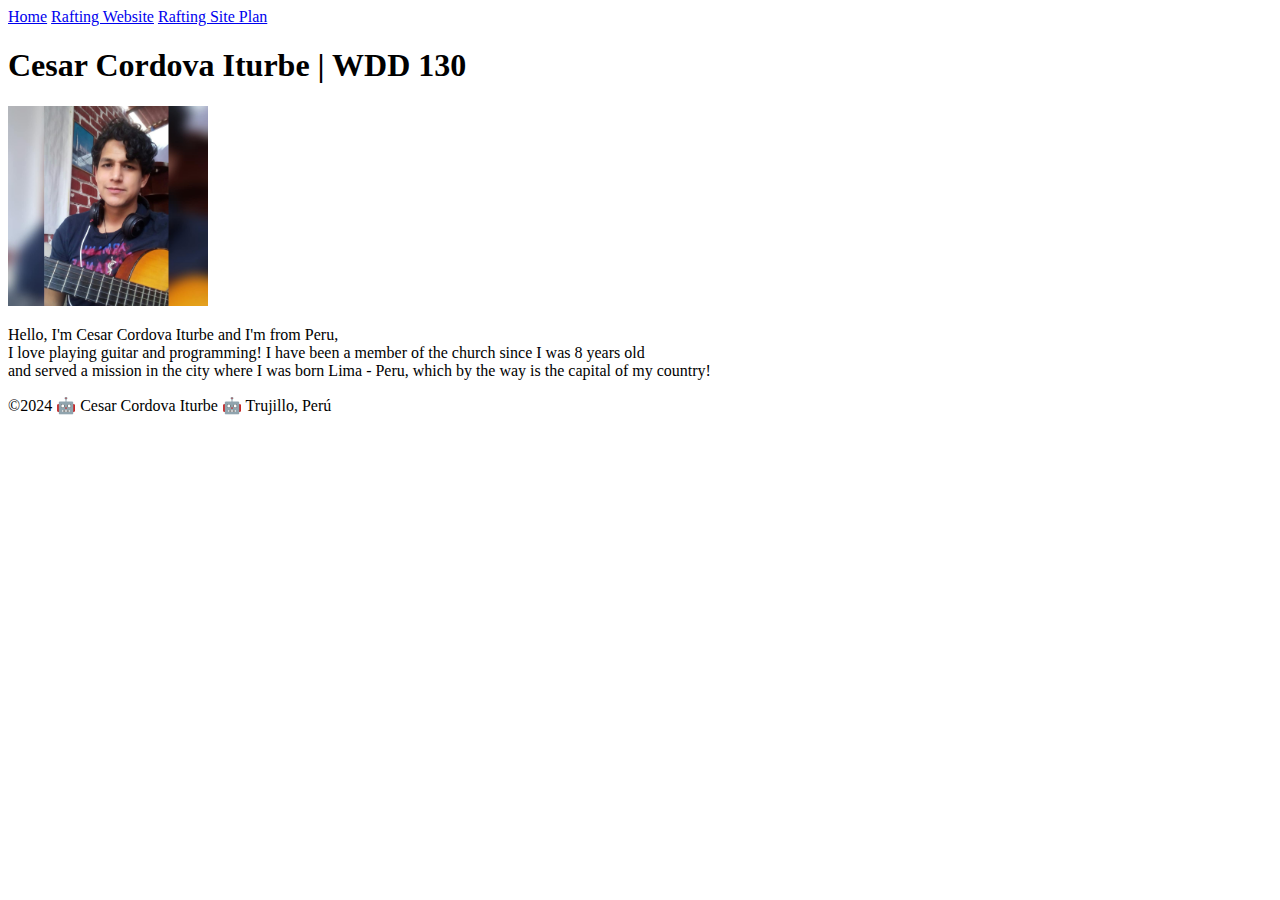
==== index.html @ 5821f7af "first commit" ====
<!DOCTYPE html>
<html lang="en-US">
<head>
    <meta charset="utf-8">
    <meta name="viewport" content="width=device-width, initial-scale=1.0">
    <title>Cesar Cordova Iturbe | WDD 130</title>
</head>
<body>
    <header>
        <nav>
            <a href="#">Home</a>
            <a href="wwr/">Rafting Website</a>
            <a href="wwr/site-plan-rafting.html">Rafting Site Plan</a>
        </nav>
    </header>
    <main>
        <h1>Cesar Cordova Iturbe | WDD 130</h1>
        <img src="images/profile.jpg" alt="Hello, my name is Cesar Cordova Iturbe" width="200">
        <p>Hello, I'm Cesar Cordova Iturbe and I'm from Peru,<br> 
            I love playing guitar and programming! I have been a member of the church since I was 8 years old<br>
            and served a mission in the city where I was born Lima - Peru, which by the way is the capital of my country!</p>
    </main>
    <footer>
        <p>©2024 🤖 Cesar Cordova Iturbe 🤖 Trujillo, Perú</p>
    </footer>
</body>
</html>
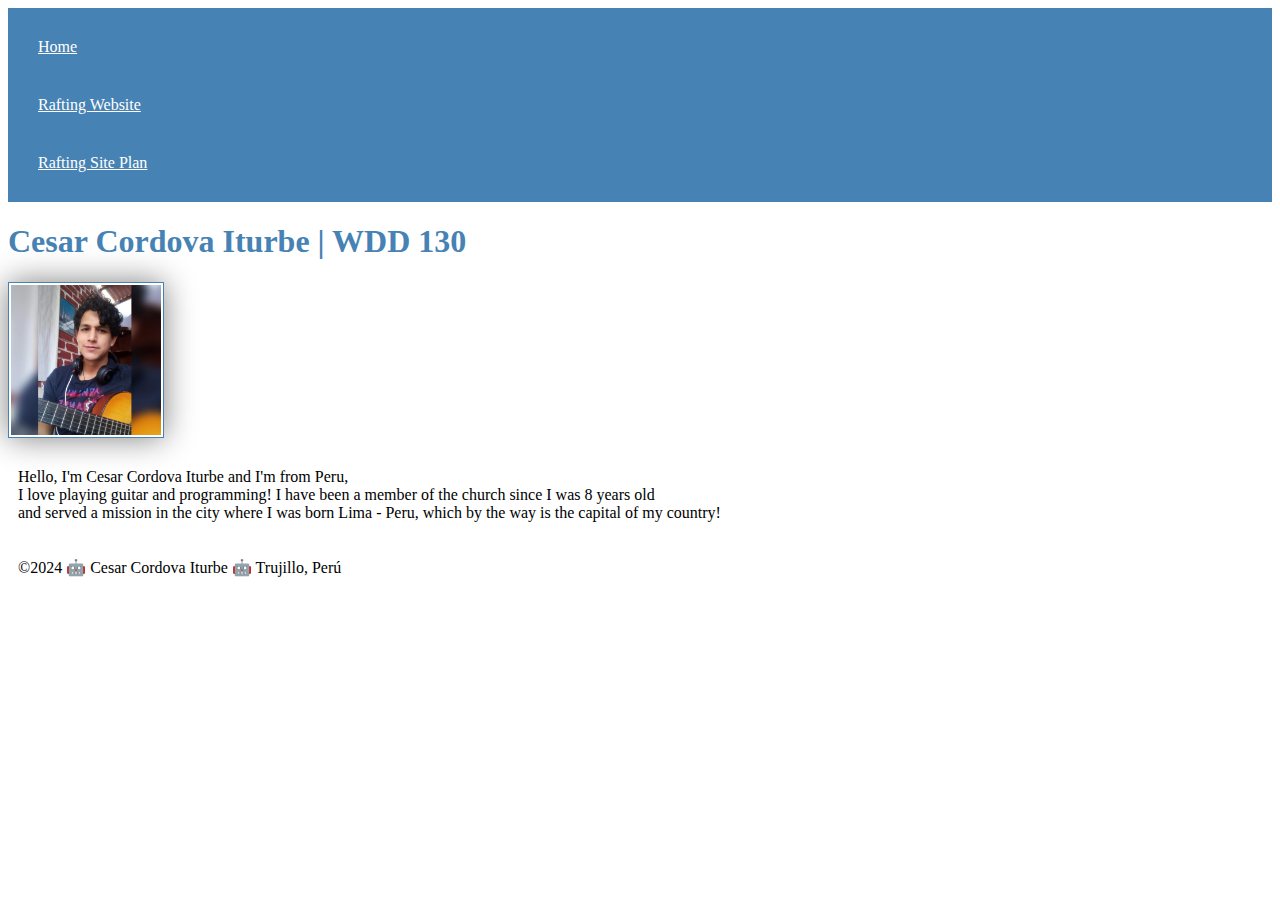
==== commit f1521a61: "adding css" ====
--- a/index.html
+++ b/index.html
@@ -4,6 +4,7 @@
     <meta charset="utf-8">
     <meta name="viewport" content="width=device-width, initial-scale=1.0">
     <title>Cesar Cordova Iturbe | WDD 130</title>
+    <link rel="stylesheet" href="styles/styles.css">
 </head>
 <body>
     <header>
--- a/styles/styles.css
+++ b/styles/styles.css
@@ -0,0 +1,27 @@
+nav {
+    background-color: steelblue;
+    padding: 10px;
+}
+
+nav a {
+    color: white;
+    display: block;
+    padding: 20px;
+}
+
+h1 {
+    color: steelblue;
+}
+
+img {
+    width: 150px;
+    height: auto;
+    border: 1px solid steelblue;
+    padding: 2px;
+    box-shadow: 0 0 30px gray;
+}
+
+p {
+    padding: 10px;
+}
+
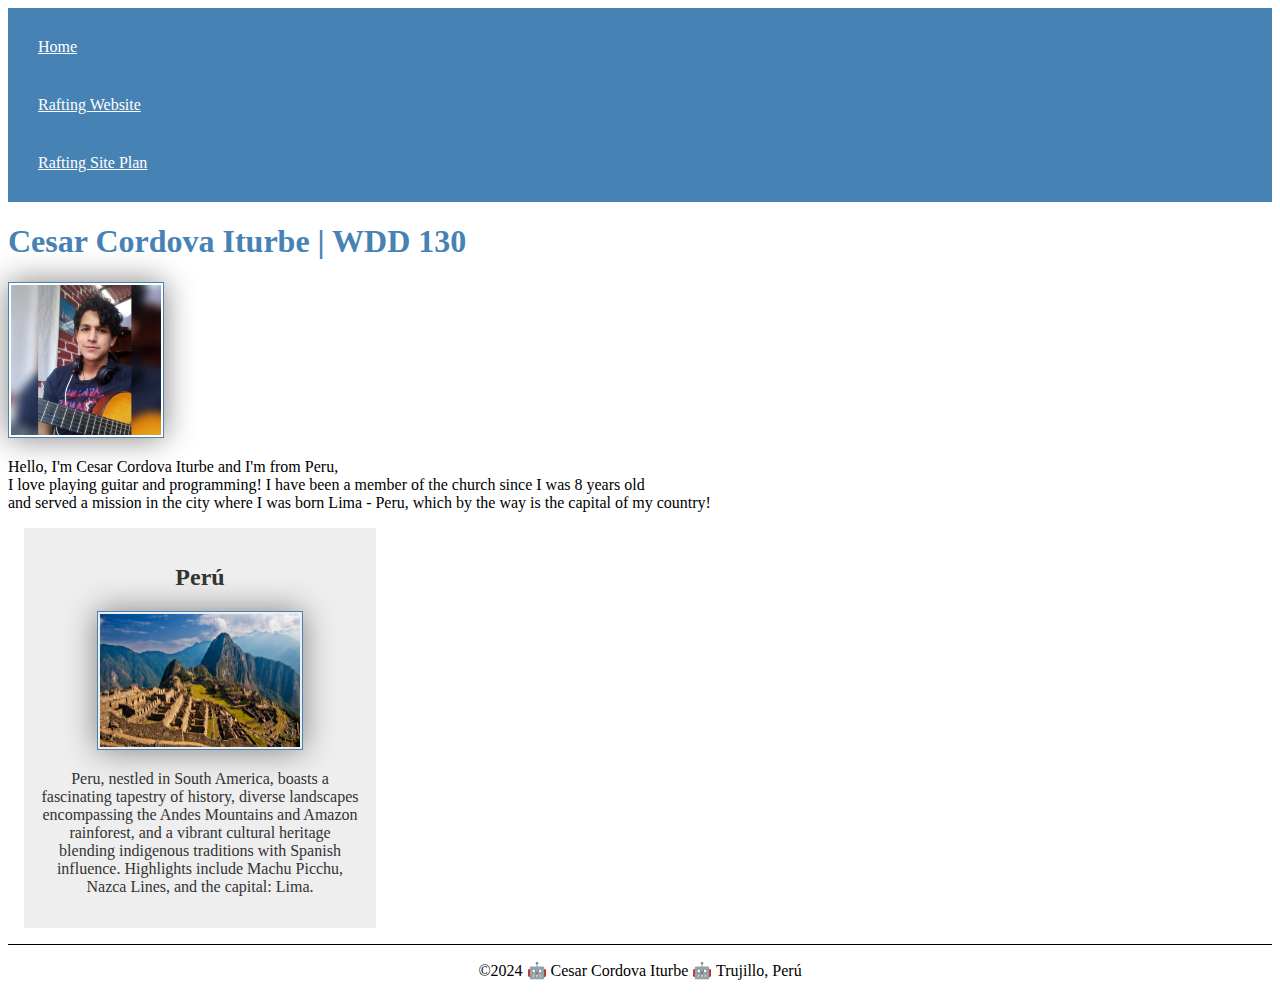
==== commit e1f10bb9: "updating week 2" ====
--- a/index.html
+++ b/index.html
@@ -5,6 +5,8 @@
     <meta name="viewport" content="width=device-width, initial-scale=1.0">
     <title>Cesar Cordova Iturbe | WDD 130</title>
     <link rel="stylesheet" href="styles/styles.css">
+    <meta name="description" content="This is a basic website to introduce myself, it is part of my tasks in the course of Web Fundamentals">
+    <meta name="Cesar Cordova Iturbe">
 </head>
 <body>
     <header>
@@ -21,6 +23,11 @@
             I love playing guitar and programming! I have been a member of the church since I was 8 years old<br>
             and served a mission in the city where I was born Lima - Peru, which by the way is the capital of my country!</p>
     </main>
+    <aside>
+        <h2>Perú</h2>
+        <img src="images/peru.jpeg" alt="peru landscape">
+        <p>Peru, nestled in South America, boasts a fascinating tapestry of history, diverse landscapes encompassing the Andes Mountains and Amazon rainforest, and a vibrant cultural heritage blending indigenous traditions with Spanish influence. Highlights include Machu Picchu, Nazca Lines, and the capital: Lima.</p>
+    </aside>
     <footer>
         <p>©2024 🤖 Cesar Cordova Iturbe 🤖 Trujillo, Perú</p>
     </footer>
--- a/styles/styles.css
+++ b/styles/styles.css
@@ -22,6 +22,35 @@
 }
 
 p {
-    padding: 10px;
+    padding: 0;
 }
 
+main {
+    max-width: 840px;
+}
+
+aside {
+    width: 20rem;
+    margin: 1rem;
+    border: 1px solid rgba(0, 0, 0, 0,2);
+    padding: 1rem;
+    background-color: #eee;
+    color: #333;
+    text-align: center;
+}
+
+aside img {
+    width: 200px;
+    height: auto;
+}
+
+main img {
+    width: 150px;
+    height: auto;
+}
+
+footer {
+    margin-top: 15px;
+    border-top: 1px solid #000;
+    text-align: center;
+}
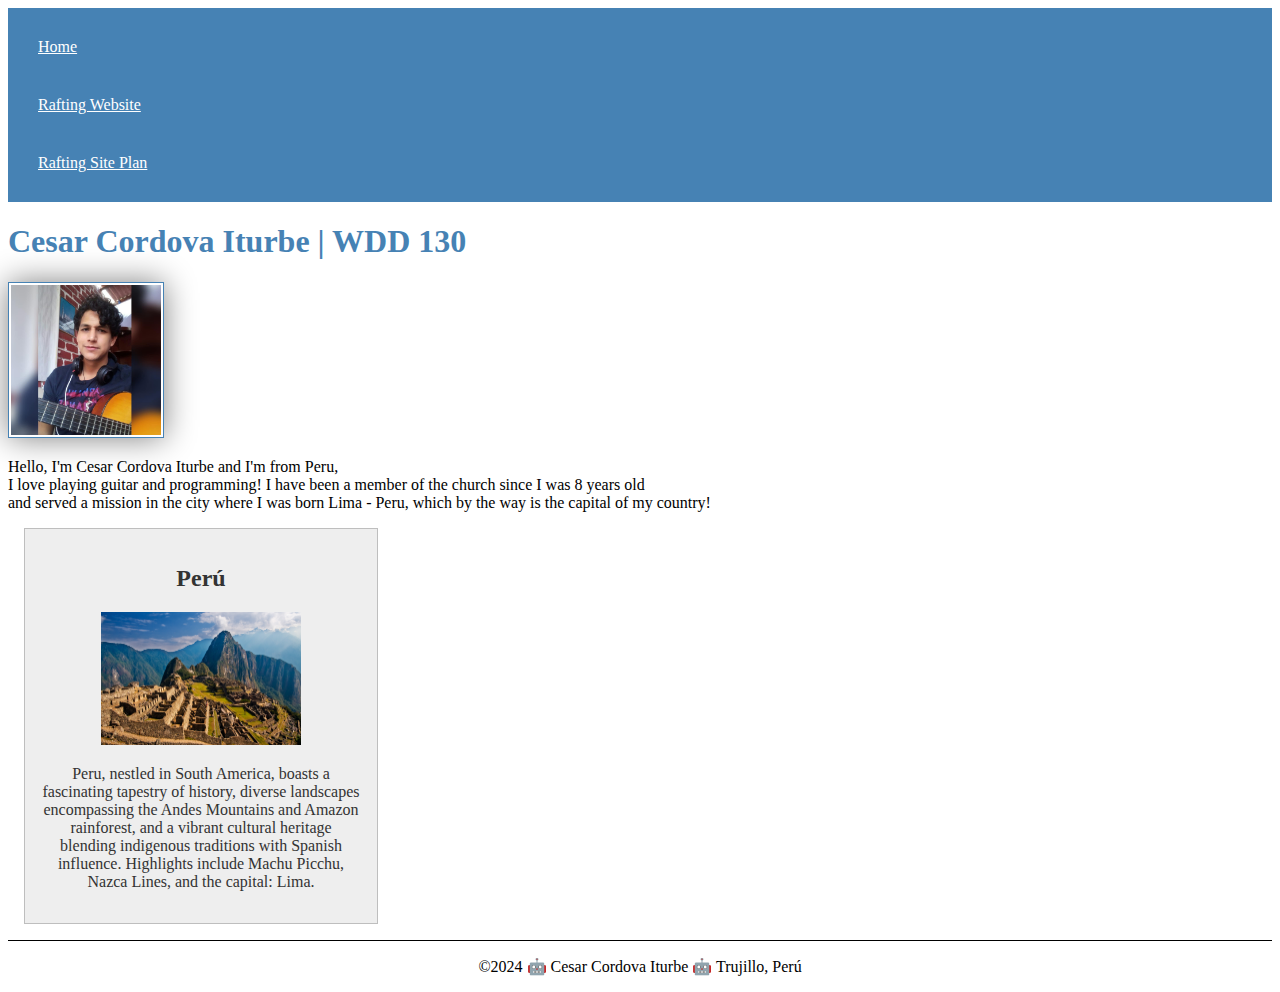
==== commit 46b37c78: "updates" ====
--- a/index.html
+++ b/index.html
@@ -6,7 +6,7 @@
     <title>Cesar Cordova Iturbe | WDD 130</title>
     <link rel="stylesheet" href="styles/styles.css">
     <meta name="description" content="This is a basic website to introduce myself, it is part of my tasks in the course of Web Fundamentals">
-    <meta name="Cesar Cordova Iturbe">
+    <meta name="author" content="Cesar Cordova Iturbe">
 </head>
 <body>
     <header>
--- a/styles/styles.css
+++ b/styles/styles.css
@@ -13,7 +13,7 @@
     color: steelblue;
 }
 
-img {
+main img {
     width: 150px;
     height: auto;
     border: 1px solid steelblue;
@@ -32,7 +32,7 @@
 aside {
     width: 20rem;
     margin: 1rem;
-    border: 1px solid rgba(0, 0, 0, 0,2);
+    border: 1px solid rgba(0, 0, 0, 0.2);
     padding: 1rem;
     background-color: #eee;
     color: #333;
@@ -44,11 +44,6 @@
     height: auto;
 }
 
-main img {
-    width: 150px;
-    height: auto;
-}
-
 footer {
     margin-top: 15px;
     border-top: 1px solid #000;
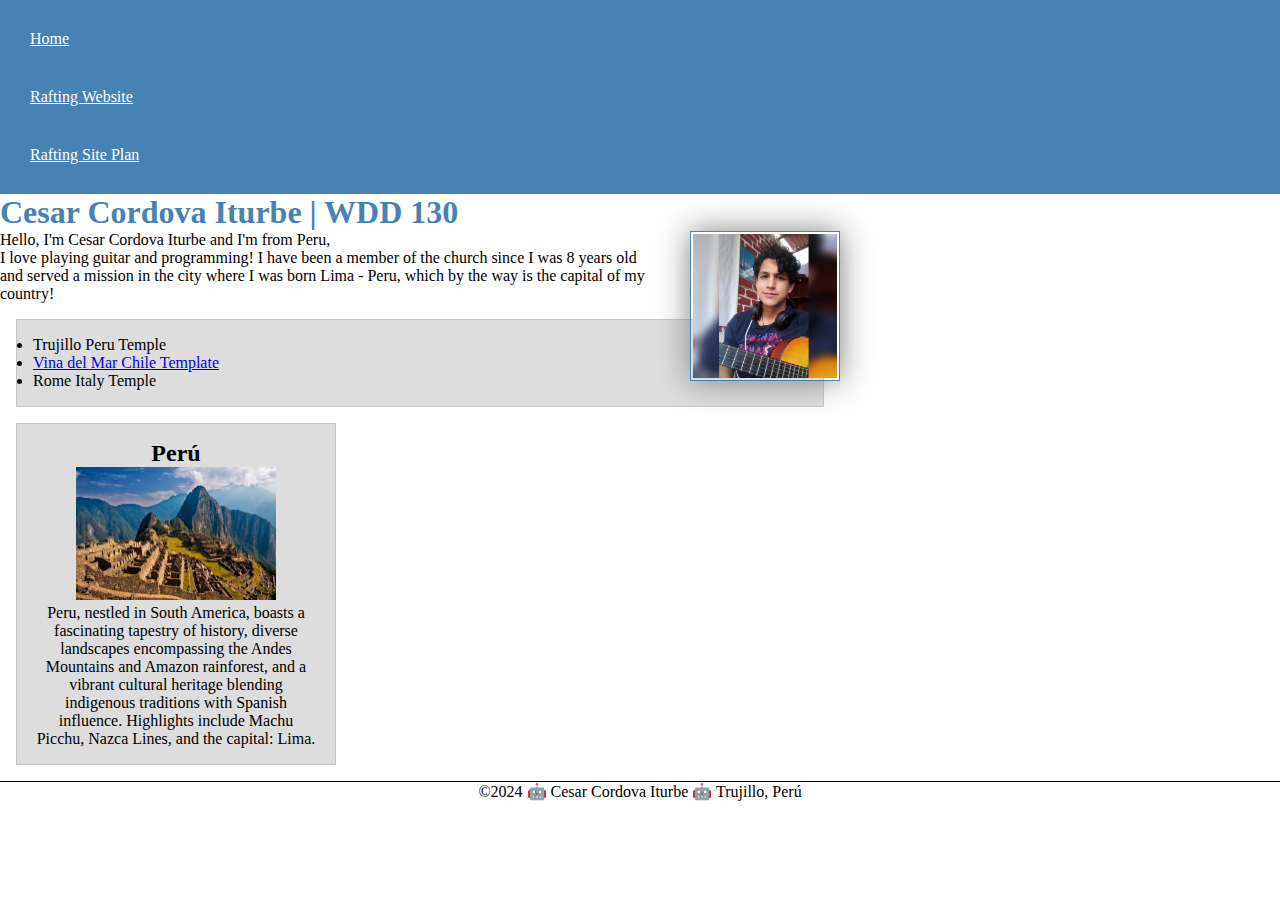
==== commit 348a81e0: "w3" ====
--- a/index.html
+++ b/index.html
@@ -22,8 +22,13 @@
         <p>Hello, I'm Cesar Cordova Iturbe and I'm from Peru,<br> 
             I love playing guitar and programming! I have been a member of the church since I was 8 years old<br>
             and served a mission in the city where I was born Lima - Peru, which by the way is the capital of my country!</p>
+        <ul class="box">
+            <li><a href="https://www.churchofjesuschrist.org/temples/details/trujillo-peru-temple?lang=eng" target="_blank"></a>Trujillo Peru Temple</li>
+            <li><a href="https://www.churchofjesuschrist.org/temples/details/vina-del-mar-chile-temple?lang=eng" target="_blank">Vina del Mar Chile Template</a></li>
+            <li><a href="https://www.churchofjesuschrist.org/temples/details/rome-italy-temple?lang=eng" target="_blank"></a>Rome Italy Temple</li>
+        </ul>    
     </main>
-    <aside>
+    <aside class="box">
         <h2>Perú</h2>
         <img src="images/peru.jpeg" alt="peru landscape">
         <p>Peru, nestled in South America, boasts a fascinating tapestry of history, diverse landscapes encompassing the Andes Mountains and Amazon rainforest, and a vibrant cultural heritage blending indigenous traditions with Spanish influence. Highlights include Machu Picchu, Nazca Lines, and the capital: Lima.</p>
@@ -32,4 +37,5 @@
         <p>©2024 🤖 Cesar Cordova Iturbe 🤖 Trujillo, Perú</p>
     </footer>
 </body>
+<!-- last modify: 05/19/2024 -->
 </html>--- a/styles/styles.css
+++ b/styles/styles.css
@@ -1,3 +1,9 @@
+* {
+    margin: 0;
+    padding: 0;
+    box-sizing: border-box;
+}
+
 nav {
     background-color: steelblue;
     padding: 10px;
@@ -19,6 +25,7 @@
     border: 1px solid steelblue;
     padding: 2px;
     box-shadow: 0 0 30px gray;
+    float: right;
 }
 
 p {
@@ -49,3 +56,18 @@
     border-top: 1px solid #000;
     text-align: center;
 }
+
+/*  Class Selectors */
+
+.box {
+    margin: 1rem;
+    border: 1px solid rgba(0, 0, 0, .1);
+    padding: 1rem;
+    background-color: #ddd;
+    color: #000;
+}
+
+aside {
+    width: 20em;
+    text-align: center;
+}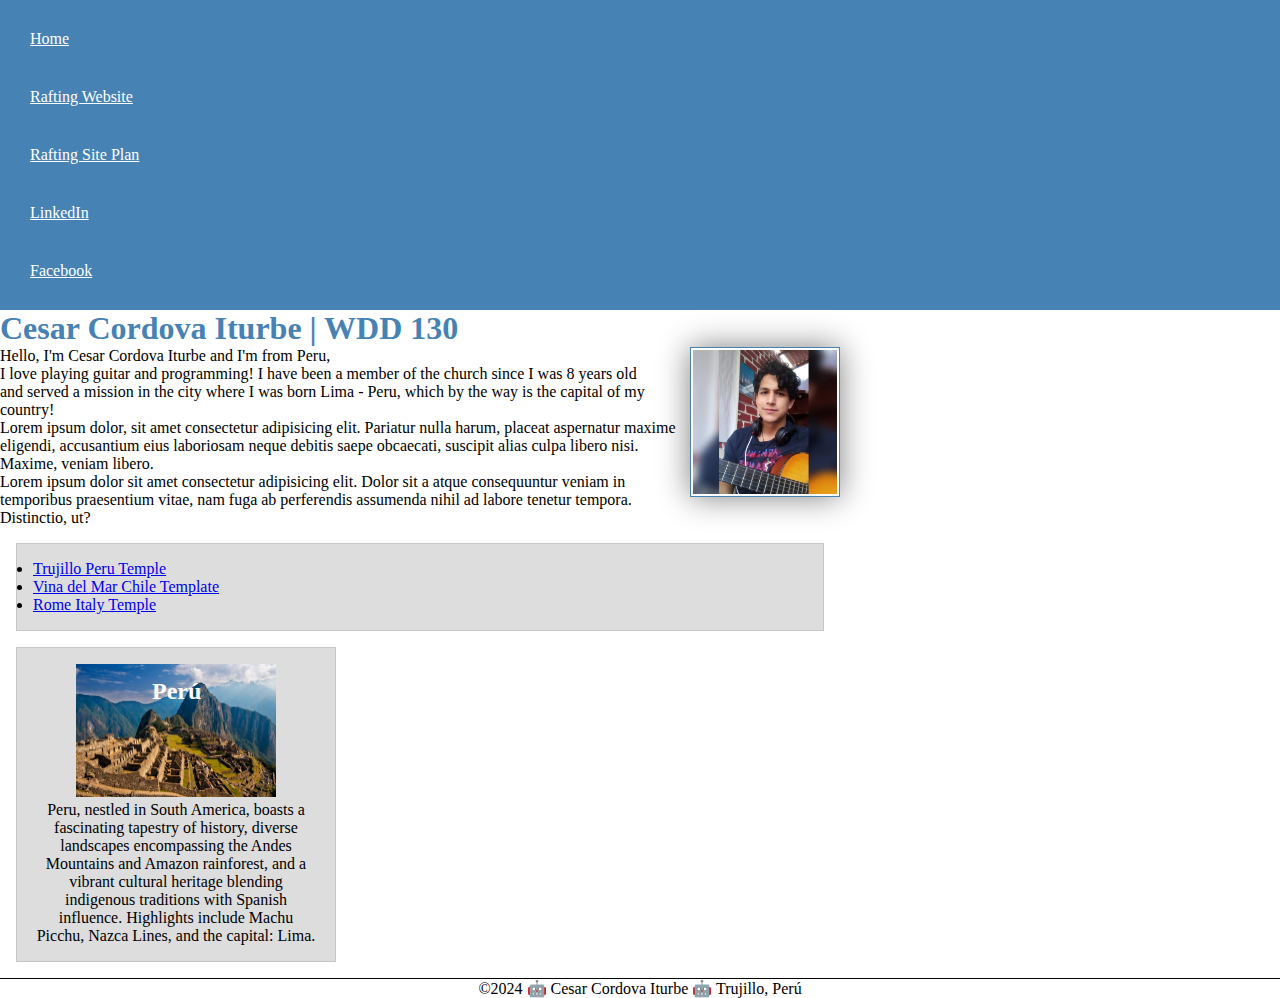
==== commit 594efe89: "w03" ====
--- a/index.html
+++ b/index.html
@@ -14,6 +14,8 @@
             <a href="#">Home</a>
             <a href="wwr/">Rafting Website</a>
             <a href="wwr/site-plan-rafting.html">Rafting Site Plan</a>
+            <a href="https://www.linkedin.com/in/cesar-cordova-iturbe/">LinkedIn</a>
+            <a href="https://www.facebook.com/cesar.cordovaiturbe">Facebook</a>
         </nav>
     </header>
     <main>
@@ -21,11 +23,14 @@
         <img src="images/profile.jpg" alt="Hello, my name is Cesar Cordova Iturbe" width="200">
         <p>Hello, I'm Cesar Cordova Iturbe and I'm from Peru,<br> 
             I love playing guitar and programming! I have been a member of the church since I was 8 years old<br>
-            and served a mission in the city where I was born Lima - Peru, which by the way is the capital of my country!</p>
+            and served a mission in the city where I was born Lima - Peru, which by the way is the capital of my country!<br>
+            Lorem ipsum dolor, sit amet consectetur adipisicing elit. Pariatur nulla harum, placeat aspernatur maxime eligendi, accusantium eius laboriosam neque debitis saepe obcaecati, suscipit alias culpa libero nisi. Maxime, veniam libero.<br>
+            Lorem ipsum dolor sit amet consectetur adipisicing elit. Dolor sit a atque consequuntur veniam in temporibus praesentium vitae, nam fuga ab perferendis assumenda nihil ad labore tenetur tempora. Distinctio, ut?
+        </p>
         <ul class="box">
-            <li><a href="https://www.churchofjesuschrist.org/temples/details/trujillo-peru-temple?lang=eng" target="_blank"></a>Trujillo Peru Temple</li>
+            <li><a href="https://www.churchofjesuschrist.org/temples/details/trujillo-peru-temple?lang=eng" target="_blank">Trujillo Peru Temple</a></li>
             <li><a href="https://www.churchofjesuschrist.org/temples/details/vina-del-mar-chile-temple?lang=eng" target="_blank">Vina del Mar Chile Template</a></li>
-            <li><a href="https://www.churchofjesuschrist.org/temples/details/rome-italy-temple?lang=eng" target="_blank"></a>Rome Italy Temple</li>
+            <li><a href="https://www.churchofjesuschrist.org/temples/details/rome-italy-temple?lang=eng" target="_blank">Rome Italy Temple</a></li>
         </ul>    
     </main>
     <aside class="box">
--- a/styles/styles.css
+++ b/styles/styles.css
@@ -51,6 +51,13 @@
     height: auto;
 }
 
+aside h2 {
+    position: absolute;
+    top: 30px;
+    left: 135px;
+    color: white;
+}
+
 footer {
     margin-top: 15px;
     border-top: 1px solid #000;
@@ -70,4 +77,5 @@
 aside {
     width: 20em;
     text-align: center;
+    position: relative;
 }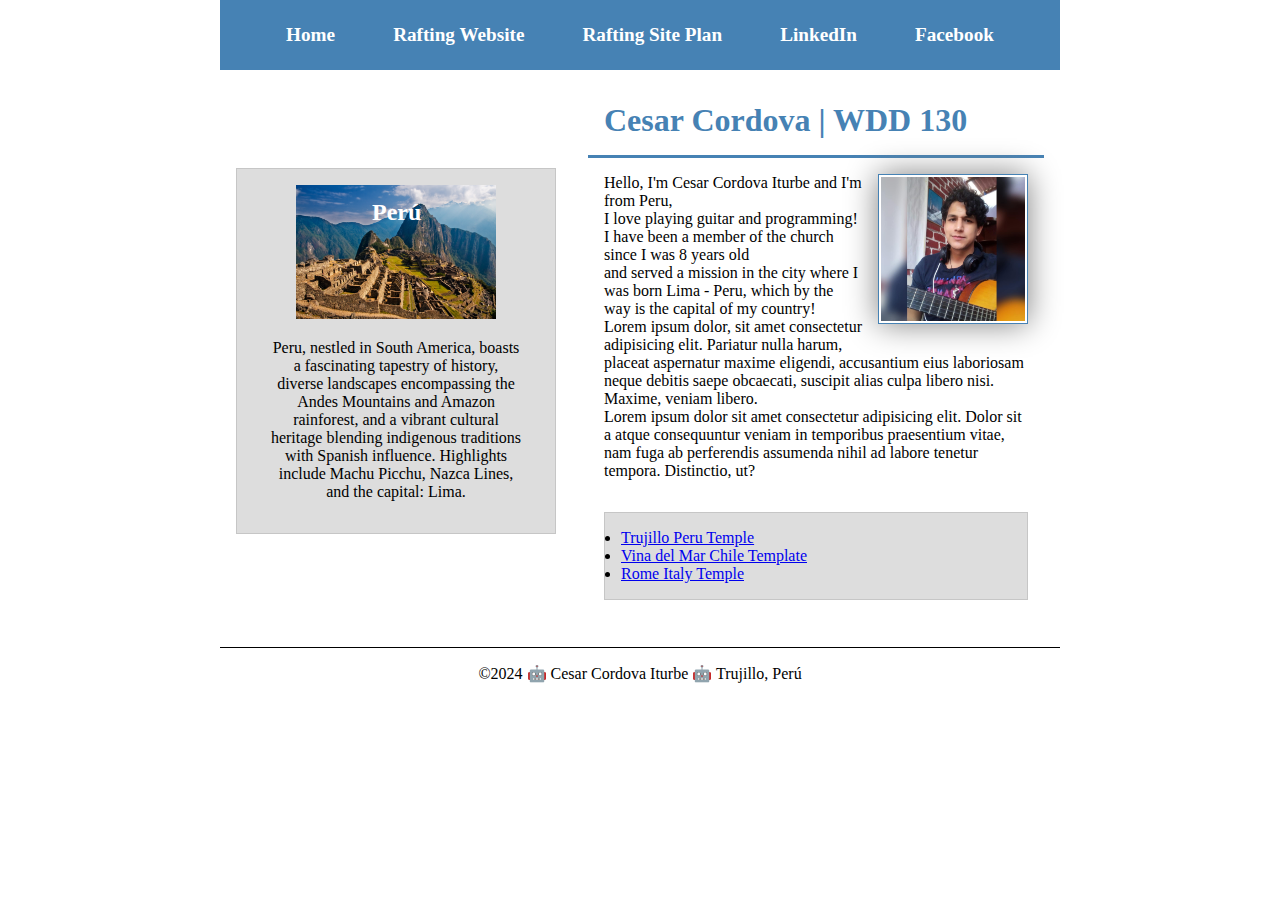
==== commit 72076315: "update" ====
--- a/index.html
+++ b/index.html
@@ -18,26 +18,28 @@
             <a href="https://www.facebook.com/cesar.cordovaiturbe">Facebook</a>
         </nav>
     </header>
-    <main>
-        <h1>Cesar Cordova Iturbe | WDD 130</h1>
-        <img src="images/profile.jpg" alt="Hello, my name is Cesar Cordova Iturbe" width="200">
-        <p>Hello, I'm Cesar Cordova Iturbe and I'm from Peru,<br> 
-            I love playing guitar and programming! I have been a member of the church since I was 8 years old<br>
-            and served a mission in the city where I was born Lima - Peru, which by the way is the capital of my country!<br>
-            Lorem ipsum dolor, sit amet consectetur adipisicing elit. Pariatur nulla harum, placeat aspernatur maxime eligendi, accusantium eius laboriosam neque debitis saepe obcaecati, suscipit alias culpa libero nisi. Maxime, veniam libero.<br>
-            Lorem ipsum dolor sit amet consectetur adipisicing elit. Dolor sit a atque consequuntur veniam in temporibus praesentium vitae, nam fuga ab perferendis assumenda nihil ad labore tenetur tempora. Distinctio, ut?
-        </p>
-        <ul class="box">
-            <li><a href="https://www.churchofjesuschrist.org/temples/details/trujillo-peru-temple?lang=eng" target="_blank">Trujillo Peru Temple</a></li>
-            <li><a href="https://www.churchofjesuschrist.org/temples/details/vina-del-mar-chile-temple?lang=eng" target="_blank">Vina del Mar Chile Template</a></li>
-            <li><a href="https://www.churchofjesuschrist.org/temples/details/rome-italy-temple?lang=eng" target="_blank">Rome Italy Temple</a></li>
-        </ul>    
-    </main>
-    <aside class="box">
-        <h2>Perú</h2>
-        <img src="images/peru.jpeg" alt="peru landscape">
-        <p>Peru, nestled in South America, boasts a fascinating tapestry of history, diverse landscapes encompassing the Andes Mountains and Amazon rainforest, and a vibrant cultural heritage blending indigenous traditions with Spanish influence. Highlights include Machu Picchu, Nazca Lines, and the capital: Lima.</p>
-    </aside>
+    <div class="grid">
+        <main>
+            <h1>Cesar Cordova | WDD 130</h1>
+            <img src="images/profile.jpg" alt="Hello, my name is Cesar Cordova Iturbe" width="200">
+            <p>Hello, I'm Cesar Cordova Iturbe and I'm from Peru,<br> 
+                I love playing guitar and programming! I have been a member of the church since I was 8 years old<br>
+                and served a mission in the city where I was born Lima - Peru, which by the way is the capital of my country!<br>
+                Lorem ipsum dolor, sit amet consectetur adipisicing elit. Pariatur nulla harum, placeat aspernatur maxime eligendi, accusantium eius laboriosam neque debitis saepe obcaecati, suscipit alias culpa libero nisi. Maxime, veniam libero.<br>
+                Lorem ipsum dolor sit amet consectetur adipisicing elit. Dolor sit a atque consequuntur veniam in temporibus praesentium vitae, nam fuga ab perferendis assumenda nihil ad labore tenetur tempora. Distinctio, ut?
+            </p>
+            <ul class="box">
+                <li><a href="https://www.churchofjesuschrist.org/temples/details/trujillo-peru-temple?lang=eng" target="_blank">Trujillo Peru Temple</a></li>
+                <li><a href="https://www.churchofjesuschrist.org/temples/details/vina-del-mar-chile-temple?lang=eng" target="_blank">Vina del Mar Chile Template</a></li>
+                <li><a href="https://www.churchofjesuschrist.org/temples/details/rome-italy-temple?lang=eng" target="_blank">Rome Italy Temple</a></li>
+            </ul>    
+        </main>
+        <aside class="box">
+            <h2>Perú</h2>
+            <img src="images/peru.jpeg" alt="peru landscape">
+            <p>Peru, nestled in South America, boasts a fascinating tapestry of history, diverse landscapes encompassing the Andes Mountains and Amazon rainforest, and a vibrant cultural heritage blending indigenous traditions with Spanish influence. Highlights include Machu Picchu, Nazca Lines, and the capital: Lima.</p>
+        </aside>
+    </div>
     <footer>
         <p>©2024 🤖 Cesar Cordova Iturbe 🤖 Trujillo, Perú</p>
     </footer>
--- a/styles/styles.css
+++ b/styles/styles.css
@@ -4,19 +4,37 @@
     box-sizing: border-box;
 }
 
+header, .grid, footer {
+    max-width: 840px;
+    margin: 0 auto;
+}
+
 nav {
     background-color: steelblue;
-    padding: 10px;
+    padding: 1rem;
+    display: flex;
+    justify-content: space-evenly;
+    align-items: center;
 }
 
 nav a {
     color: white;
     display: block;
-    padding: 20px;
+    padding: 0.5rem;
+    text-decoration: none;
+    font-size: 1.2rem;
+    font-weight: 700;
 }
 
 h1 {
     color: steelblue;
+    border-bottom: solid;
+    padding: 1rem;
+}
+
+main {
+    grid-column: 2/3;
+    margin: 1rem;
 }
 
 main img {
@@ -26,14 +44,16 @@
     padding: 2px;
     box-shadow: 0 0 30px gray;
     float: right;
+    margin: 1rem;
 }
 
 p {
-    padding: 0;
+    padding: 1rem;
 }
 
-main {
-    max-width: 840px;
+.grid {
+    display: grid;
+    align-items: center;
 }
 
 aside {
@@ -44,6 +64,9 @@
     background-color: #eee;
     color: #333;
     text-align: center;
+    position: relative;
+    grid-column: 1/2;
+    grid-row: 1/2;
 }
 
 aside img {
@@ -74,8 +97,7 @@
     color: #000;
 }
 
-aside {
-    width: 20em;
-    text-align: center;
-    position: relative;
-}+ul {
+    margin: 2rem;
+    padding: 2rem;
+  }